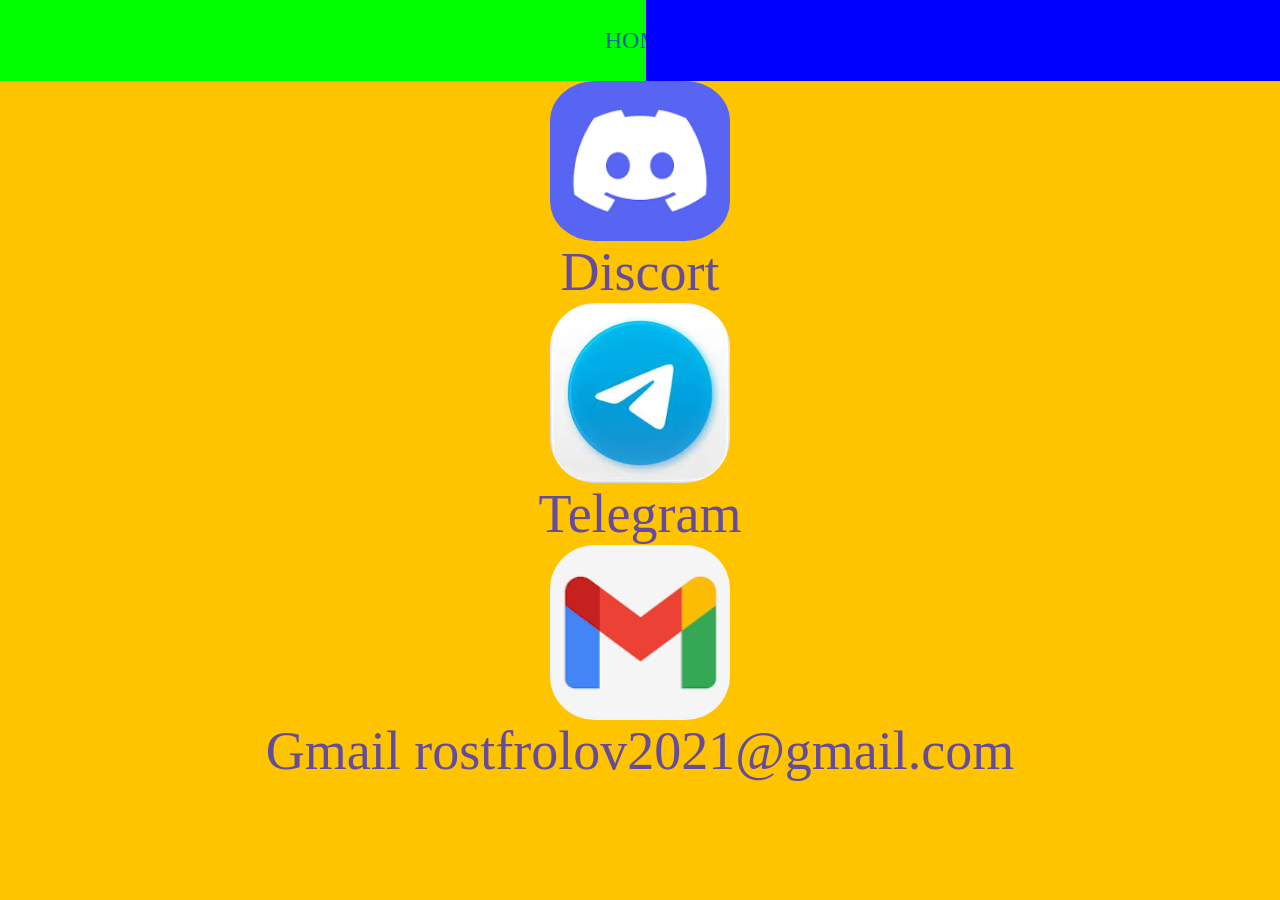
==== contakt.html @ 1d4afd28 "Add files via upload" ====
<!DOCTYPE html>
<html lang="en">
<head>
    <meta charset="UTF-8">
    <meta name="viewport" content="width=device-width, initial-scale=1.0">
    <link rel="stylesheet" href="contakt.css">
    <title>Document</title>
</head>
<body>
    <header>
            <nav>
                <ul>
                    <li><a href="index.html">HOME</a></li>
                </ul>
            </nav>
    </header>
    <main>
    <article>
        <img class="img" src="images/dis.png" alt="Discord">
        <a class="fon" href="https://discord.gg/aBtZxe6FXU">Discort</a>
        <img class="img" src="images/tg.jpeg" alt="Telegram">
        <a class="fon" href="https://t.me/+lpHnP4dRm-w3YTky">Telegram</a>
        <img class="img" src="images/gmail.png" alt="Gmail">
        <a class="fon" href="">Gmail rostfrolov2021@gmail.com</a> 
    </main>
    <footer></footer>
    <script src="contakt.js"></script>
</body>
</html>
---- contakt.css ----
*{
   margin: 0; 
   padding: 0;
}
header{
    display: flex;
    justify-content: space-around;
    align-items: center;
    background: linear-gradient(to right, #00FF00 50.50%, #0000FF 49.50%);
    height: 9vh;
}
ul{
    display: flex;
    justify-content: space-around;
    width: 100%;
}
nav{
    width: 80%;
}
a {
    color: #0400ff9d;
    text-decoration: none;
}
li{
    list-style: none;
    font-size: 24px;
}
body{
    background-color: #ffc400;
}   
.jos{
    margin-top: 20px;
    text-align: center;
}
article{
    display: flex;
    justify-content: center;
    align-items: center;
    flex-direction:column;
}
.img{
    width: 20vh;
    border-radius:25%;

}
.fon{
    font-size: 6vh;
}
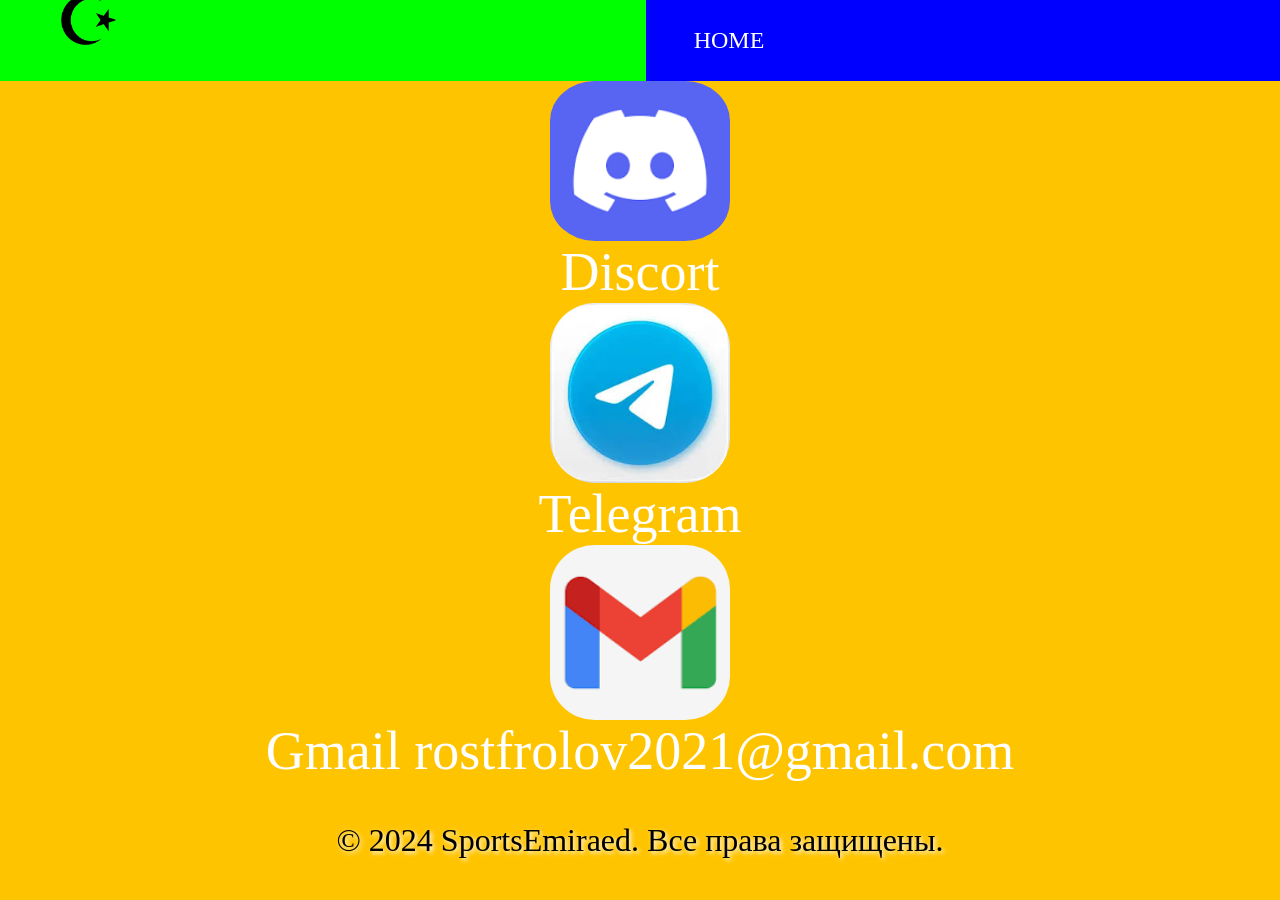
==== commit 5e46b29e: "Update contakt.html" ====
--- a/contakt.html
+++ b/contakt.html
@@ -7,7 +7,9 @@
     <title>Document</title>
 </head>
 <body>
+    <input type="checkbox" id="logol">
     <header>
+        <label for="logol"></label>
             <nav>
                 <ul>
                     <li><a href="index.html">HOME</a></li>
@@ -23,7 +25,9 @@
         <img class="img" src="images/gmail.png" alt="Gmail">
         <a class="fon" href="">Gmail rostfrolov2021@gmail.com</a> 
     </main>
-    <footer></footer>
+    <footer>
+        <p>&copy; 2024 SportsEmiraed. Все права защищены.</p>
+    </footer>
     <script src="contakt.js"></script>
 </body>
-</html>+</html>
--- a/contakt.css
+++ b/contakt.css
@@ -1,6 +1,15 @@
 *{
    margin: 0; 
    padding: 0;
+}
+:root {
+    --green: #00FF00;
+    --blue: #0000FF;
+    --yellow: #ffc400;
+    --dark-bg: #0f172a;
+    --text: #fff;
+    --castum: #f1f1e9;
+    --grey: #333;
 }
 header{
     display: flex;
@@ -18,7 +27,7 @@
     width: 80%;
 }
 a {
-    color: #0400ff9d;
+    color: #ffffff;
     text-decoration: none;
 }
 li{
@@ -45,4 +54,45 @@
 }
 .fon{
     font-size: 6vh;
-}+}
+label{
+    background-image: url("images/moon-removebg-preview.png");
+    background-size: contain;
+    width: 100px;
+    height: 100px;
+    background-repeat: no-repeat;
+}
+
+input:checked ~ header{
+    background: var(--grey);
+}
+
+input:checked ~ main{
+    background-color: var(--dark-bg);
+}
+input:checked ~ footer{
+    background-color: var(--dark-bg);
+}
+input:checked ~ main .section{
+    background-color: var(--dark-bg);
+}
+input:checked ~ main .texs1,
+input:checked ~ main .texs2{
+    color: white;
+}
+
+input:checked ~ header label{
+    background-image: url("images/son-removebg-preview.png");
+    width: 50px;
+    height: 50px;
+}
+input{
+display: none;
+}
+footer {
+    background: transparent;
+    padding: 40px;
+    text-align: center;
+    font-size: 2rem;
+    text-shadow: 2px 2px 4px rgb(255, 255, 255);
+}
